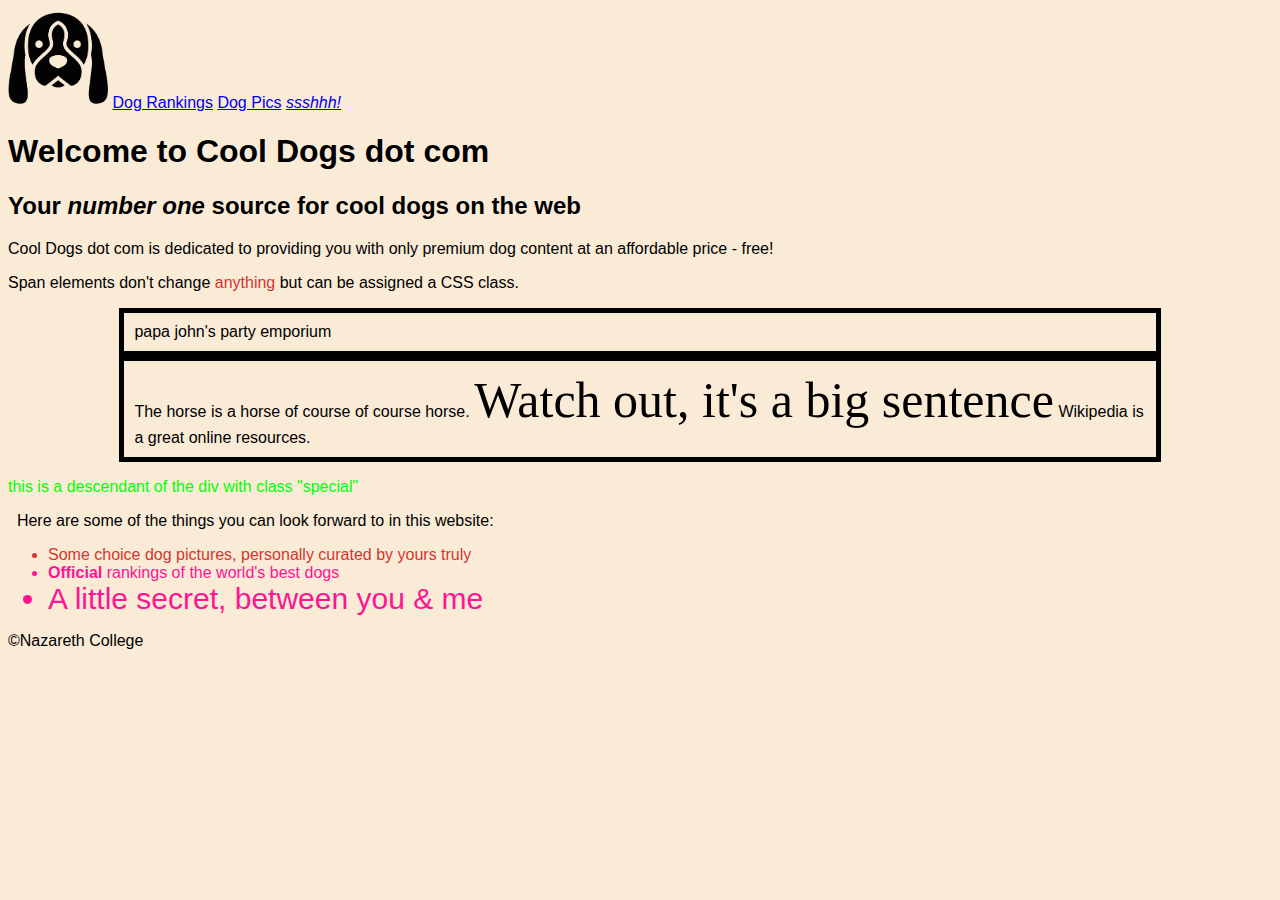
==== index.html @ d2a6724f "init" ====
<!DOCTYPE html>
<html lang="en">

<head>
    <meta charset="utf-8">
    <title>Cool Dogs</title>
    <link rel="stylesheet" type="text/css" href="css/styles.css">
    
    <style>
    
        .teslared {
            color: rgb(211,54,48);
        }
        
        .bold {
            font-family: serif;
            font-size: 50px;
        }
        
        .centered {
            margin-left: auto;
            margin-right: auto;
            width: 80%;
            padding: 10px 10px 10px 10px;
            margin: auto auto;
            border: 5px solid;
        }
        
        li {
            color: deeppink;
        }
    
        .tesla-font-big {
            font-size: 30px;
        }
        
        #content p {
            color: #00ff00;
        }
        
    </style>
</head>

<body>
    <header>
        <nav>
            <a href="index.html"><img src="images/navdog.png" alt="site logo dog" height="100"></a>
            <a href="dogrankings.html">Dog Rankings</a>
            <a href="pictures.html">Dog Pics</a>
            <a href="secret.html"><em>ssshhh!</em></a>
        </nav>
    </header>

    <main>
        <h1>Welcome to Cool Dogs dot com</h1>
        <h2>Your <em>number one</em> source for cool dogs on the web</h2>
<p>Cool Dogs dot com is dedicated to providing you with only premium dog content at an affordable price - free!</p>
        
        <p>Span elements don't change <span class="teslared">anything</span> but can be assigned a CSS class.</p>
        
        <div class="centered">papa john's party emporium</div>
        <div class="centered"> The horse is a horse of course of course horse. <span class="bold">Watch out, it's a big sentence</span> Wikipedia is a great online resources.</div>
        
        <div id="content">
            <p>this is a descendant of the div with class "special"</p>
        </div>
        
        
        
        
        <a>&nbsp;</a>
        <a>Here are some of the things you can look forward to in this website:</a>
        <ul>
        <li class="teslared">Some choice dog pictures, personally curated by yours truly</li>
            <li><strong>Official</strong> rankings of the world's best dogs</li>
        <li class="tesla-font-big">A little secret, between you &amp; me</li>
        
        
        </ul>
        
    </main>

<footer>&copy;Nazareth College</footer>
</body>
</html>
---- css/styles.css ----
body {
    background-color: antiquewhite;
    font-family:sans-serif;
}

li {
    color: peru;
}


































.good-boi {
    position: absolute;
    height: 100px;
    margin:-60px 0 0 -60px;
    -webkit-animation:spin 4s linear infinite;
    -moz-animation:spin 4s linear infinite;
    animation:spin 4s linear infinite;
}
@-moz-keyframes spin { 100% { -moz-transform: rotate(360deg); } }
@-webkit-keyframes spin { 100% { -webkit-transform: rotate(360deg); } }
@keyframes spin { 100% { -webkit-transform: rotate(360deg); transform:rotate(360deg); } }

/* keyframes definition for WebKit browsers */

@-webkit-keyframes travel2 {
    from { }
    to {
      left: 100%;
      margin-left: -50px;
      -webkit-transform: rotateZ(360deg) rotateY(360deg);
    }
  }
  
  @-webkit-keyframes bounce2 {
    from { }
    to {
      bottom: 100%;
      margin-bottom: -50px;
      -webkit-transform: rotateZ(360deg);
    }
  }
  
  /* keyframes definition for other browsers */
  
  @keyframes travel2 {
    from {
      left: 0;
      margin-left: 0;
      -moz-transform: rotate(0) rotateY(0);
      -ms-transform: rotate(0) rotateY(0);
      transform: rotate(0) rotateY(0);
    }
    to {
      left: 100%;
      margin-left: -50px;
      -moz-transform: rotateZ(360deg) rotateY(360deg);
      -ms-transform: rotateZ(360deg) rotateY(360deg);
      transform: rotateZ(360deg) rotateY(360deg);
    }
  }
  
  @keyframes bounce2 {
    from {
      bottom: 0;
      margin-bottom: 0;
      -moz-transform: rotate(0);
      -ms-transform: rotate(0);
      transform: rotate(0);
    }
    to {
      bottom: 100%;
      margin-bottom: -50px;
      -moz-transform: rotate(360deg);
      -ms-transform: rotate(360deg);
      transform: rotate(360deg);
    }
  }
  
  /* styles for the stage and animated elements */
  
  #stage2 {
    position: relative;
    margin: 1em 0;
    box-shadow: inset 0 0 20px #fff;
    background: url(/images/meadow.jpg) no-repeat;
    -webkit-perspective: 200px;
    -moz-perspective: 200px;
    -ms-perspective: 200px;
    perspective: 200px;
  }
  
  #traveler2 {
    position: absolute;
    width: 50px;
    height: 500px;
  
    -webkit-animation-name: travel2;
    -webkit-animation-timing-function: linear;
    -webkit-animation-iteration-count: infinite;
    -webkit-animation-direction: alternate;
    -webkit-animation-duration: 4.8s;
  
    animation-name: travel2;
    animation-timing-function: linear;
    animation-iteration-count: infinite;
    animation-direction: alternate;
    animation-duration: 4.8s;
  }
  
  #bouncer2 {
    width: 50px;
    height: 50px;
    position: absolute;
  
    -webkit-animation-name: bounce2;
    -webkit-animation-iteration-count: infinite;
    -webkit-animation-direction: alternate;
    -webkit-animation-duration: 4.2s;
  
    animation-name: bounce2;
    animation-iteration-count: infinite;
    animation-direction: alternate;
    animation-duration: 4.2s;
  }
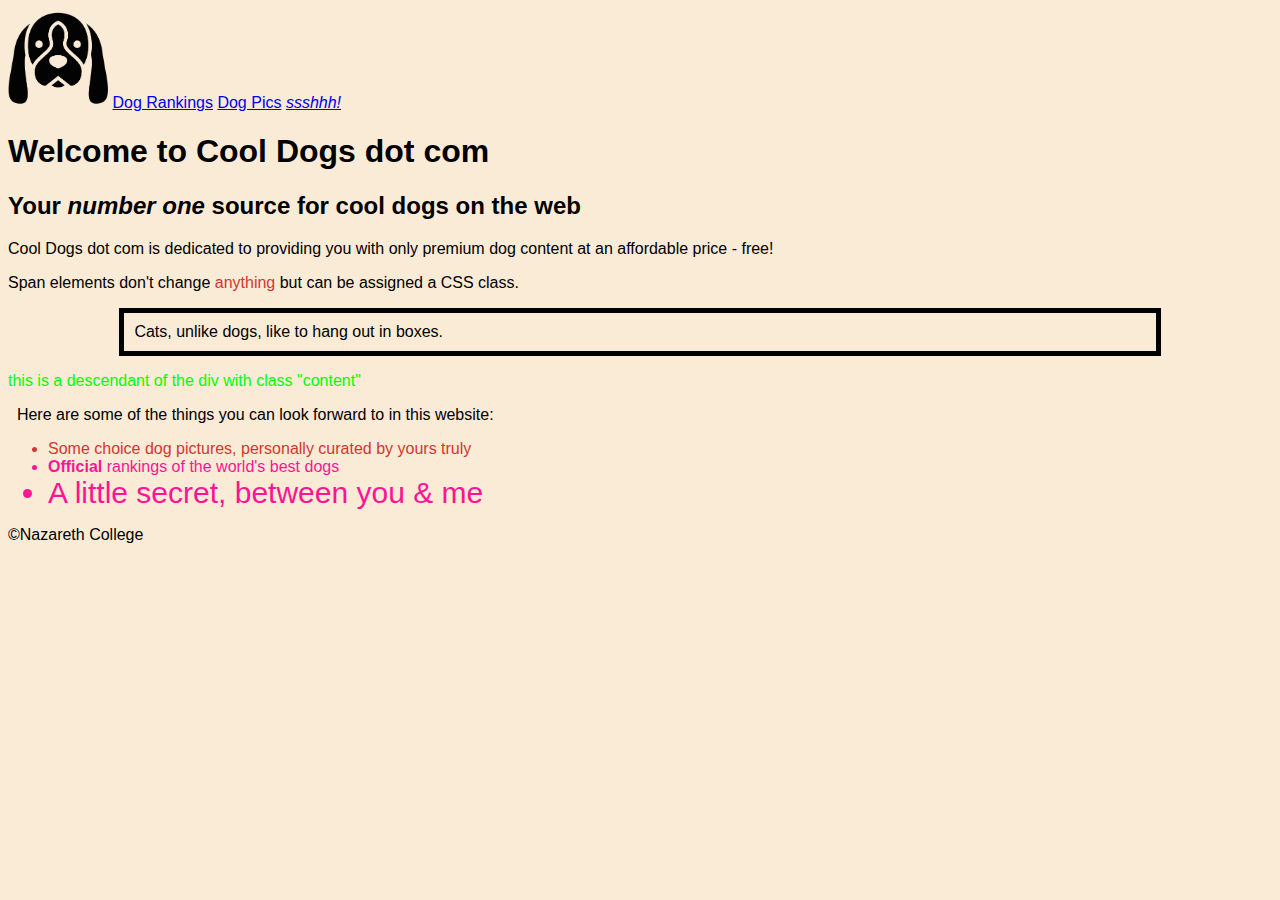
==== commit 40b251c9: "project 3" ====
--- a/index.html
+++ b/index.html
@@ -58,11 +58,11 @@
         
         <p>Span elements don't change <span class="teslared">anything</span> but can be assigned a CSS class.</p>
         
-        <div class="centered">papa john's party emporium</div>
-        <div class="centered"> The horse is a horse of course of course horse. <span class="bold">Watch out, it's a big sentence</span> Wikipedia is a great online resources.</div>
+        <div class="centered">Cats, unlike dogs, like to hang out in boxes.</div>
+        
         
         <div id="content">
-            <p>this is a descendant of the div with class "special"</p>
+            <p>this is a descendant of the div with class "content"</p>
         </div>
         
         
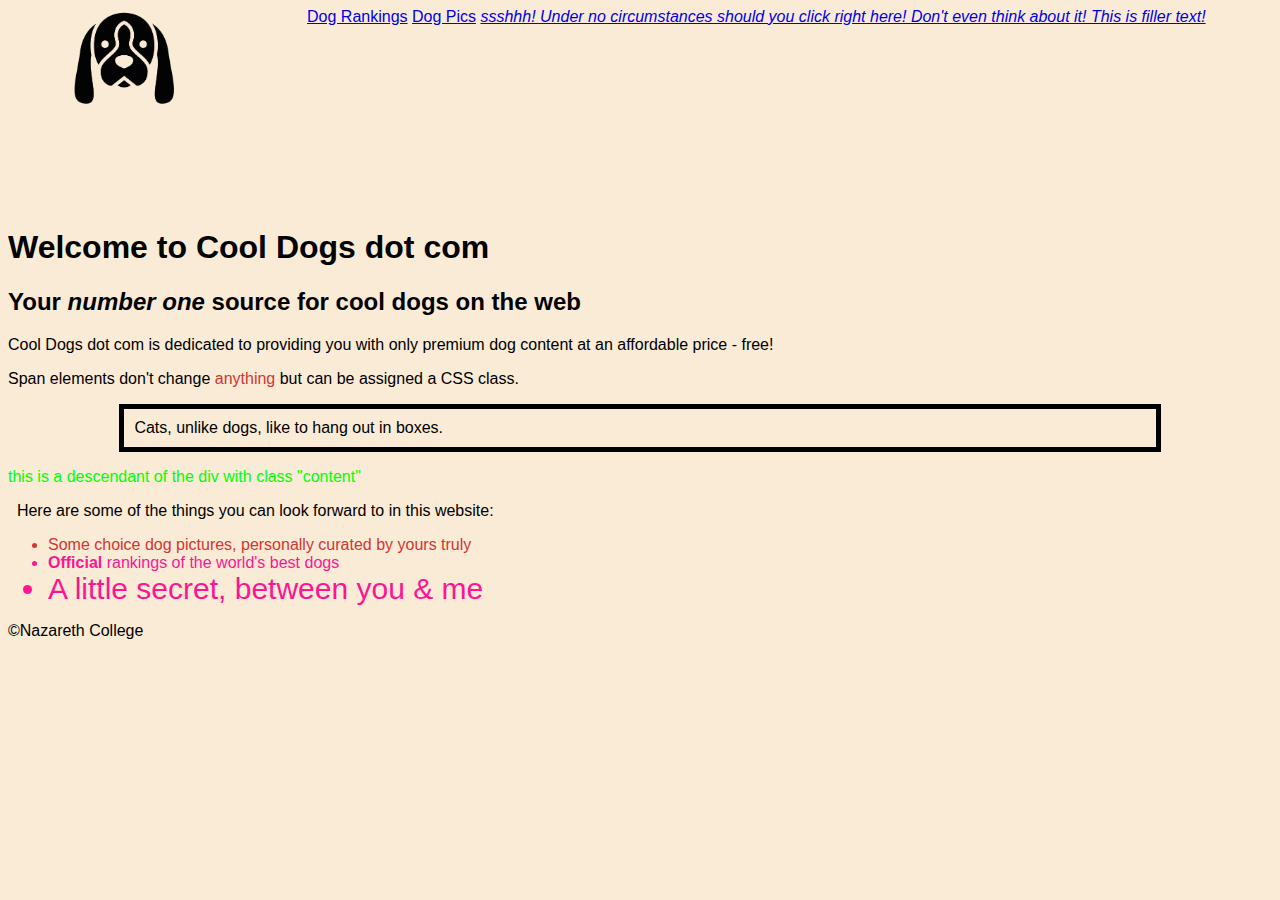
==== commit 72217f94: "flexbox important" ====
--- a/index.html
+++ b/index.html
@@ -38,20 +38,31 @@
             color: #00ff00;
         }
         
+        .right {
+            justify-content: flex-end
+        }
+        
     </style>
 </head>
 
 <body>
     <header>
         <nav>
+            <div class="container">
             <a href="index.html"><img src="images/navdog.png" alt="site logo dog" height="100"></a>
+                <div class="container-item">
+                <div class="right">
             <a href="dogrankings.html">Dog Rankings</a>
             <a href="pictures.html">Dog Pics</a>
-            <a href="secret.html"><em>ssshhh!</em></a>
+            <a href="secret.html"><em>ssshhh! Under no circumstances should you click right here! Don't even think about it! This is filler text!</em></a>
+                    </div>
+                </div>
+                </div>
         </nav>
     </header>
 
     <main>
+    <div class="containter">
         <h1>Welcome to Cool Dogs dot com</h1>
         <h2>Your <em>number one</em> source for cool dogs on the web</h2>
 <p>Cool Dogs dot com is dedicated to providing you with only premium dog content at an affordable price - free!</p>
@@ -77,7 +88,7 @@
         
         
         </ul>
-        
+        </div> 
     </main>
 
 <footer>&copy;Nazareth College</footer>
--- a/css/styles.css
+++ b/css/styles.css
@@ -9,25 +9,67 @@
 
 
 
+@media screen and (max-width: 30rem) {
+    ol {
+        color:darkmagenta
+    }
+}
 
 
+a:hover {
+    font-size: 40px
+}
 
+.container {
 
+/*    width: 700px;*/
+    height: 200px;
 
+    display: flex;
+    
+/*    flex-direction default is row */
+/*    flex-dirsection: row; */
+    
+/*    flex-wrap default is nowrap */
+    flex-wrap: wrap; 
+        
+/*    justify-content default is flex-start, applies to main-axis */
+/*    justify-content: flex-end; */
+    justify-content:space-around 
+    
+/*    align-items default is stretch, applies to cross-axis */
+/*    align-items: flex-end; */
+    
+/*    align-content default is stretch, only applies if multiple lines present */
+/*    align-content: center;*/
+    
+/*    flex-flow shorthand for combining direction and wrap */
+/*    flex-flow: column nowrap; */
+    
+/*    flex-grow */
+/*    flex-grow: ;*/
+    
+/*    flex-shrink */
+/*    flex-shrink: ;*/
 
+/*    flex-basis */
+/*    flex-basis: ;*/
 
+/*    order */
+/*    order: ;*/
+    
+/*    align-self */
+/*    align-self: ;*/
+    
+}
 
-
-
-
-
-
-
-
-
-
-
-
+.container__item {
+    
+/*    flex-basis default is auto */
+/*    flex-basis: 30%; */
+    width: 100px;
+    height: 100px;
+}
 
 
 
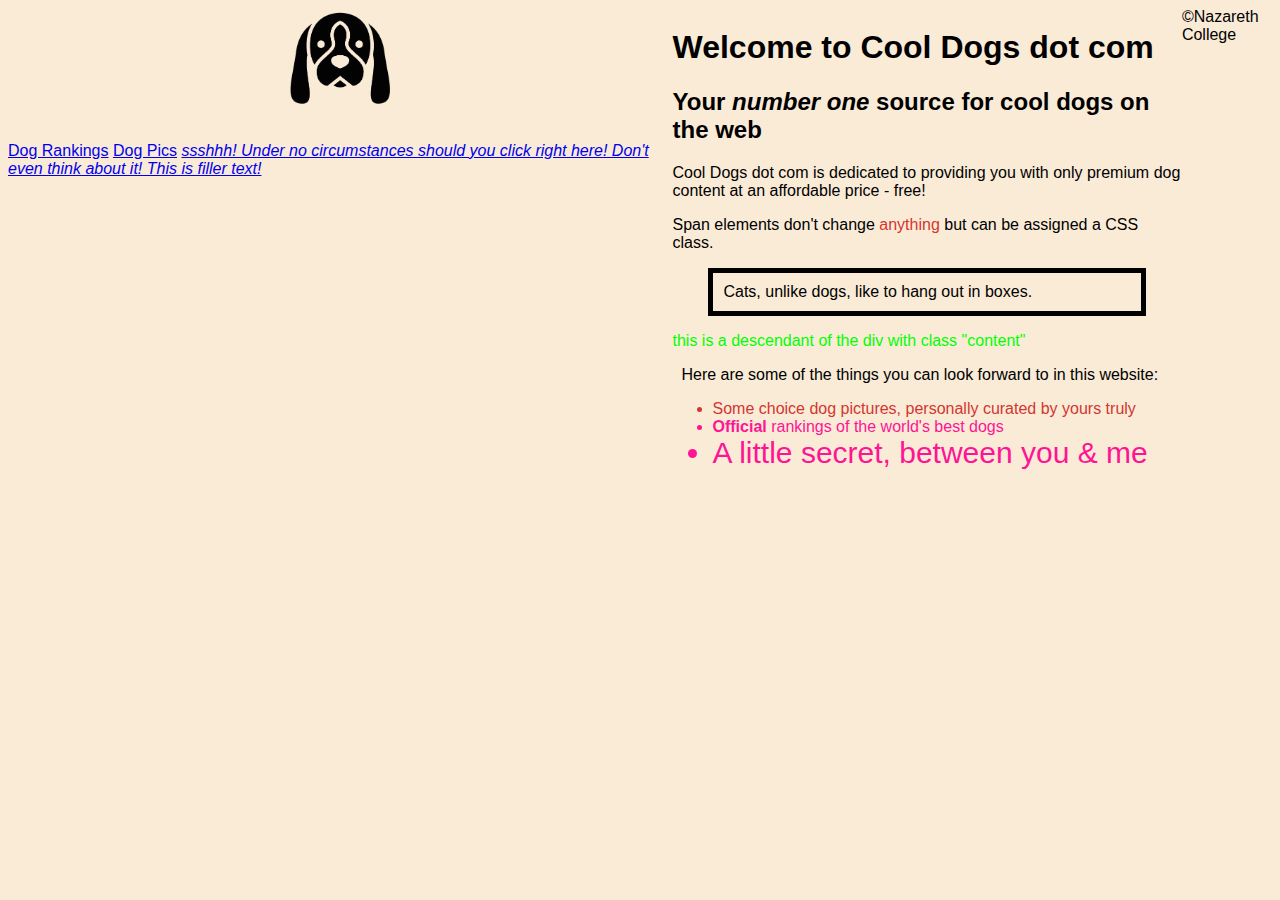
==== commit 6c56dc59: "more flex" ====
--- a/index.html
+++ b/index.html
@@ -5,18 +5,17 @@
     <meta charset="utf-8">
     <title>Cool Dogs</title>
     <link rel="stylesheet" type="text/css" href="css/styles.css">
-    
+
     <style>
-    
         .teslared {
-            color: rgb(211,54,48);
+            color: rgb(211, 54, 48);
         }
-        
+
         .bold {
             font-family: serif;
             font-size: 50px;
         }
-        
+
         .centered {
             margin-left: auto;
             margin-right: auto;
@@ -25,23 +24,23 @@
             margin: auto auto;
             border: 5px solid;
         }
-        
+
         li {
             color: deeppink;
         }
-    
+
         .tesla-font-big {
             font-size: 30px;
         }
-        
+
         #content p {
             color: #00ff00;
         }
-        
+
         .right {
             justify-content: flex-end
         }
-        
+
     </style>
 </head>
 
@@ -49,48 +48,50 @@
     <header>
         <nav>
             <div class="container">
-            <a href="index.html"><img src="images/navdog.png" alt="site logo dog" height="100"></a>
-                <div class="container-item">
-                <div class="right">
-            <a href="dogrankings.html">Dog Rankings</a>
-            <a href="pictures.html">Dog Pics</a>
-            <a href="secret.html"><em>ssshhh! Under no circumstances should you click right here! Don't even think about it! This is filler text!</em></a>
-                    </div>
+                <div class="containter-tem">
+                    <a href="index.html"><img src="images/navdog.png" alt="site logo dog" height="100"></a>
                 </div>
+                <div class="container-item right">
+                    <a href="dogrankings.html">Dog Rankings</a>
+                    <a href="pictures.html">Dog Pics</a>
+                    <a href="secret.html"><em>ssshhh! Under no circumstances should you click right here! Don't even think about it! This is filler text!</em></a>
                 </div>
+            </div>
+            
         </nav>
     </header>
 
     <main>
-    <div class="containter">
-        <h1>Welcome to Cool Dogs dot com</h1>
-        <h2>Your <em>number one</em> source for cool dogs on the web</h2>
-<p>Cool Dogs dot com is dedicated to providing you with only premium dog content at an affordable price - free!</p>
-        
-        <p>Span elements don't change <span class="teslared">anything</span> but can be assigned a CSS class.</p>
-        
-        <div class="centered">Cats, unlike dogs, like to hang out in boxes.</div>
-        
-        
-        <div id="content">
-            <p>this is a descendant of the div with class "content"</p>
+        <div class="containter">
+            <h1>Welcome to Cool Dogs dot com</h1>
+            <h2>Your <em>number one</em> source for cool dogs on the web</h2>
+            <p>Cool Dogs dot com is dedicated to providing you with only premium dog content at an affordable price - free!</p>
+
+            <p>Span elements don't change <span class="teslared">anything</span> but can be assigned a CSS class.</p>
+
+            <div class="centered">Cats, unlike dogs, like to hang out in boxes.</div>
+
+
+            <div id="content">
+                <p>this is a descendant of the div with class "content"</p>
+            </div>
+
+
+
+
+            <a>&nbsp;</a>
+            <a>Here are some of the things you can look forward to in this website:</a>
+            <ul>
+                <li class="teslared">Some choice dog pictures, personally curated by yours truly</li>
+                <li><strong>Official</strong> rankings of the world's best dogs</li>
+                <li class="tesla-font-big">A little secret, between you &amp; me</li>
+
+
+            </ul>
         </div>
-        
-        
-        
-        
-        <a>&nbsp;</a>
-        <a>Here are some of the things you can look forward to in this website:</a>
-        <ul>
-        <li class="teslared">Some choice dog pictures, personally curated by yours truly</li>
-            <li><strong>Official</strong> rankings of the world's best dogs</li>
-        <li class="tesla-font-big">A little secret, between you &amp; me</li>
-        
-        
-        </ul>
-        </div> 
     </main>
 
-<footer>&copy;Nazareth College</footer>
+    <footer>&copy;Nazareth College</footer>
 </body>
+
 </html>
--- a/css/styles.css
+++ b/css/styles.css
@@ -1,8 +1,16 @@
 body {
     background-color: antiquewhite;
     font-family:sans-serif;
-}
-
+    display: flex;
+}
+@media screen and (max-width: 30rem) {
+    header,
+    main,
+    footer {
+        flex-direction: column;
+        
+    }
+}
 li {
     color: peru;
 }
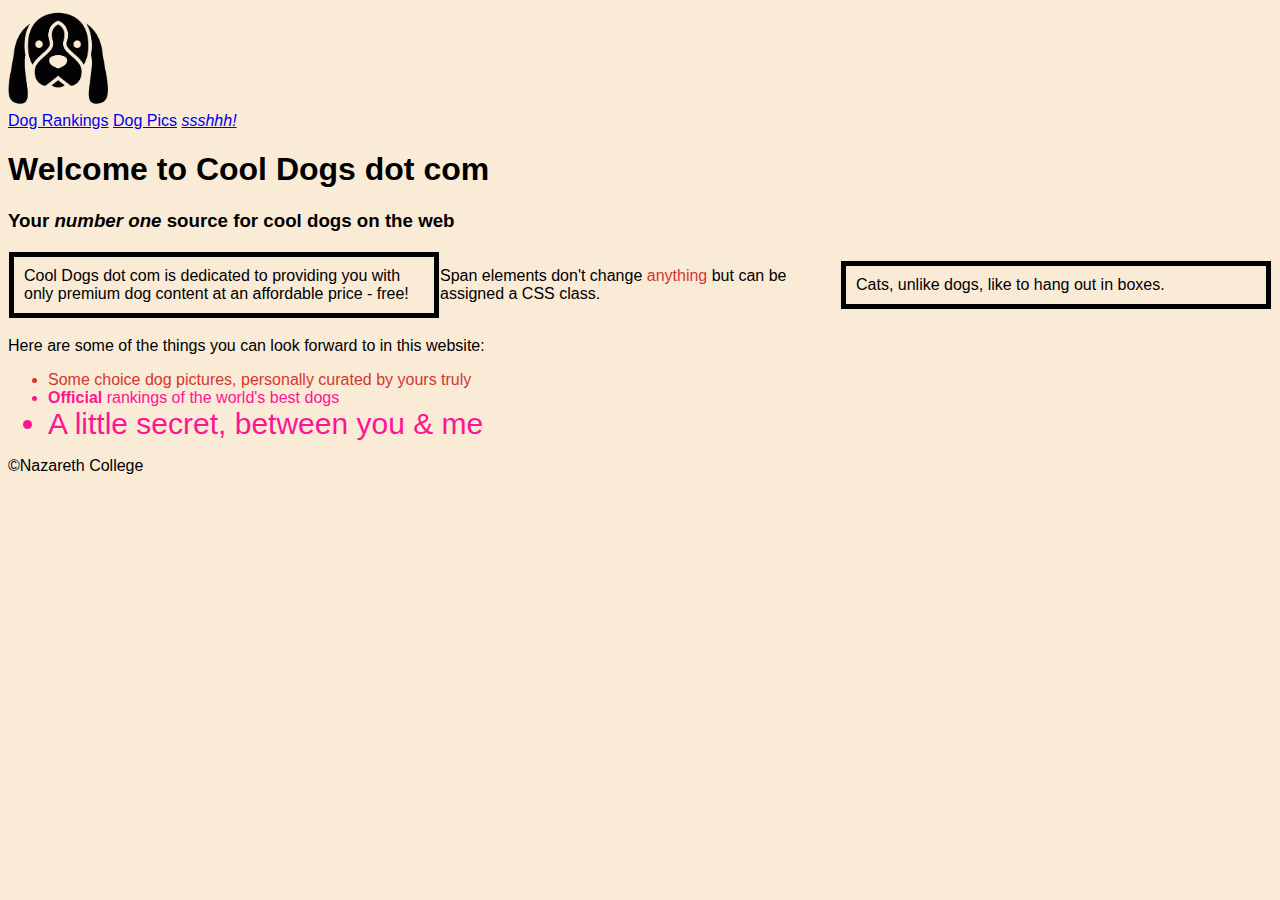
==== commit 4525856a: "real flex" ====
--- a/index.html
+++ b/index.html
@@ -16,10 +16,12 @@
             font-size: 50px;
         }
 
-        .centered {
+        .boxed {
+            /*
             margin-left: auto;
             margin-right: auto;
             width: 80%;
+*/
             padding: 10px 10px 10px 10px;
             margin: auto auto;
             border: 5px solid;
@@ -37,61 +39,53 @@
             color: #00ff00;
         }
 
+        /*
         .right {
             justify-content: flex-end
+*/
         }
-
     </style>
 </head>
 
 <body>
     <header>
         <nav>
-            <div class="container">
-                <div class="containter-tem">
-                    <a href="index.html"><img src="images/navdog.png" alt="site logo dog" height="100"></a>
-                </div>
-                <div class="container-item right">
+            <div>
+
+                <a href="index.html"><img src="images/navdog.png" alt="site logo dog" height="100"></a>
+
+                <div class="navo">
                     <a href="dogrankings.html">Dog Rankings</a>
                     <a href="pictures.html">Dog Pics</a>
-                    <a href="secret.html"><em>ssshhh! Under no circumstances should you click right here! Don't even think about it! This is filler text!</em></a>
+                    <a href="secret.html"><em>ssshhh!</em></a>
                 </div>
             </div>
-            
+
         </nav>
     </header>
 
     <main>
-        <div class="containter">
-            <h1>Welcome to Cool Dogs dot com</h1>
-            <h2>Your <em>number one</em> source for cool dogs on the web</h2>
-            <p>Cool Dogs dot com is dedicated to providing you with only premium dog content at an affordable price - free!</p>
+        <h1>Welcome to Cool Dogs dot com</h1>
+        <h3>Your <em>number one</em> source for cool dogs on the web</h3>
+        <div class="indexflex">
+            <p class="item1 boxed">Cool Dogs dot com is dedicated to providing you with only premium dog content at an affordable price - free!</p>
+            <p class="item2">Span elements don't change <span class="teslared">anything</span> but can be assigned a CSS class.</p>
 
-            <p>Span elements don't change <span class="teslared">anything</span> but can be assigned a CSS class.</p>
-
-            <div class="centered">Cats, unlike dogs, like to hang out in boxes.</div>
-
-
-            <div id="content">
-                <p>this is a descendant of the div with class "content"</p>
-            </div>
+            <div class="item3 boxed">Cats, unlike dogs, like to hang out in boxes.</div>
 
 
 
-
-            <a>&nbsp;</a>
-            <a>Here are some of the things you can look forward to in this website:</a>
-            <ul>
-                <li class="teslared">Some choice dog pictures, personally curated by yours truly</li>
-                <li><strong>Official</strong> rankings of the world's best dogs</li>
-                <li class="tesla-font-big">A little secret, between you &amp; me</li>
+        </div>
+    </main>
+ 
+    <a>&nbsp;</a>
+    <a>Here are some of the things you can look forward to in this website:</a>
+    <ul>
+        <li class="teslared">Some choice dog pictures, personally curated by yours truly</li>
+        <li><strong>Official</strong> rankings of the world's best dogs</li>
+        <li class="tesla-font-big">A little secret, between you &amp; me</li>
 
 
-            </ul>
-        </div>
-    </main>
-
+    </ul>
     <footer>&copy;Nazareth College</footer>
-</body>
-
-</html>
+</body></html>
--- a/css/styles.css
+++ b/css/styles.css
@@ -2,92 +2,44 @@
     background-color: antiquewhite;
     font-family:sans-serif;
     display: flex;
+    flex-direction: column
 }
-@media screen and (max-width: 30rem) {
-    header,
-    main,
-    footer {
-        flex-direction: column;
-        
-    }
-}
+      
 li {
     color: peru;
 }
 
+header {
+    display: flex;
 
-
-@media screen and (max-width: 30rem) {
-    ol {
-        color:darkmagenta
-    }
+}
+header nav {
+    
+    justify-content: flex-end;
+}
+/*
+.navo {
+    text-align: flex-end;
+    flex:1
+}
+*/
+.item1 {
+    width: 400px;
+/*    flex:1;*/
+}
+.item2 {
+    width: 400px;
+/*    flex:1;*/
+}
+.item3 {
+    width: 400px;
+/*    flex:1;*/
 }
 
-
-a:hover {
-    font-size: 40px
+.indexflex {
+    display:flex;
+    justify-content: space-around
 }
-
-.container {
-
-/*    width: 700px;*/
-    height: 200px;
-
-    display: flex;
-    
-/*    flex-direction default is row */
-/*    flex-dirsection: row; */
-    
-/*    flex-wrap default is nowrap */
-    flex-wrap: wrap; 
-        
-/*    justify-content default is flex-start, applies to main-axis */
-/*    justify-content: flex-end; */
-    justify-content:space-around 
-    
-/*    align-items default is stretch, applies to cross-axis */
-/*    align-items: flex-end; */
-    
-/*    align-content default is stretch, only applies if multiple lines present */
-/*    align-content: center;*/
-    
-/*    flex-flow shorthand for combining direction and wrap */
-/*    flex-flow: column nowrap; */
-    
-/*    flex-grow */
-/*    flex-grow: ;*/
-    
-/*    flex-shrink */
-/*    flex-shrink: ;*/
-
-/*    flex-basis */
-/*    flex-basis: ;*/
-
-/*    order */
-/*    order: ;*/
-    
-/*    align-self */
-/*    align-self: ;*/
-    
-}
-
-.container__item {
-    
-/*    flex-basis default is auto */
-/*    flex-basis: 30%; */
-    width: 100px;
-    height: 100px;
-}
-
-
-
-
-
-
-
-
-
-
 
 
 .good-boi {
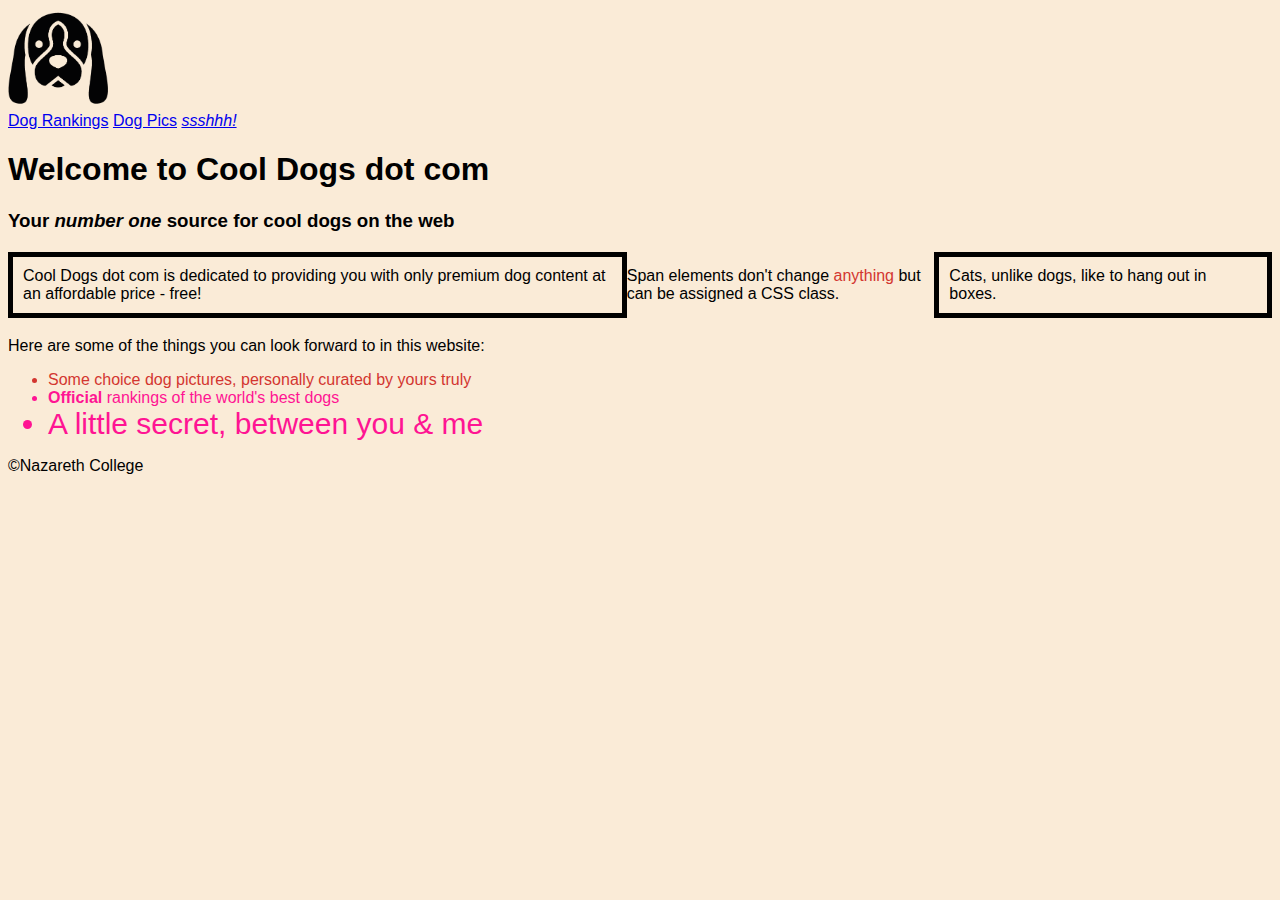
==== commit e509ea99: "assignment additions" ====
--- a/index.html
+++ b/index.html
@@ -44,6 +44,15 @@
             justify-content: flex-end
 */
         }
+/*
+  
+*/
+        
+/*
+   a:hover {
+       font-family: fantasy}
+*/
+        
     </style>
 </head>
 
--- a/css/styles.css
+++ b/css/styles.css
@@ -9,14 +9,18 @@
     color: peru;
 }
 
+/*
 header {
     display: flex;
+*/
 
 }
+/*
 header nav {
     
     justify-content: flex-end;
 }
+*/
 /*
 .navo {
     text-align: flex-end;
